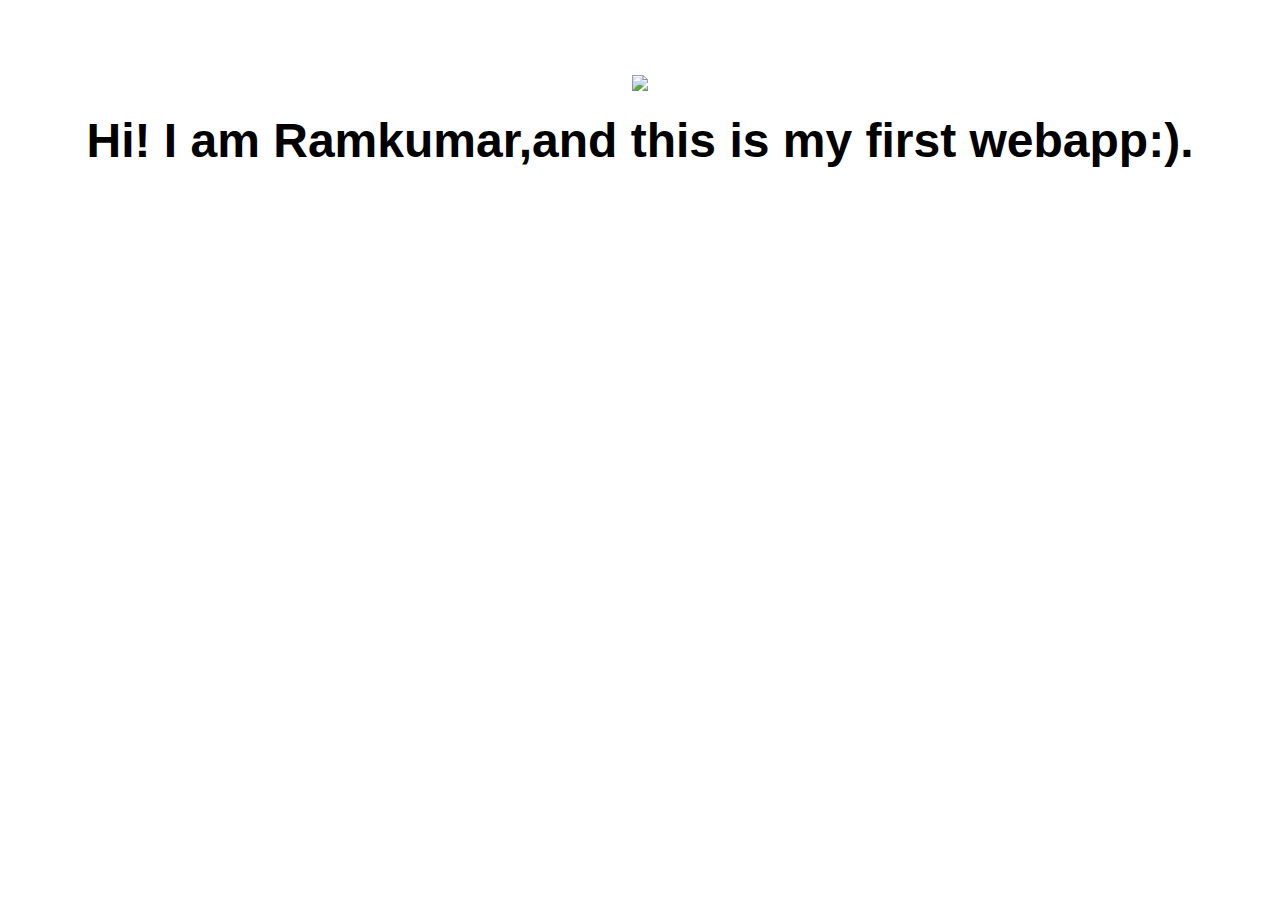
==== ui/index.html @ bf34e3f1 "[imad-console] Updates ui/index.html" ====
<!doctype html>
<html>
    <head>
        <link href="/ui/style.css" rel="stylesheet" />
    </head>
    <body>
        <div Id='main-text' class="center" >
            <img src="/ui/madi.png" class="img-medium"/>
        </div>
        <br>
        <div class="center text-big bold">
            Hi! I am Ramkumar,and this is my first webapp:).
        </div>
        <script>
            alert(`Hi,i am javascript`);
        </script>
        <script type="text/javascript" src="/ui/main.js">
        </script>
    </body>
</html>
---- ui/style.css ----
body {
    font-family: sans-serif;
    margin-top: 75px;
}

.center {
    text-align: center;
}

.text-big {
    font-size: 300%;
}

.bold {
    font-weight: bold;
}

.img-medium {
    height: 200px;
}

 .container{
    max-width: 800px;
    margin: 0 auto;
    color: #2b2b2b;
    font-family: sans-serif;
    padding-top: 60px;
    padding-left: 20px;
    padding-right: 20px;
 }
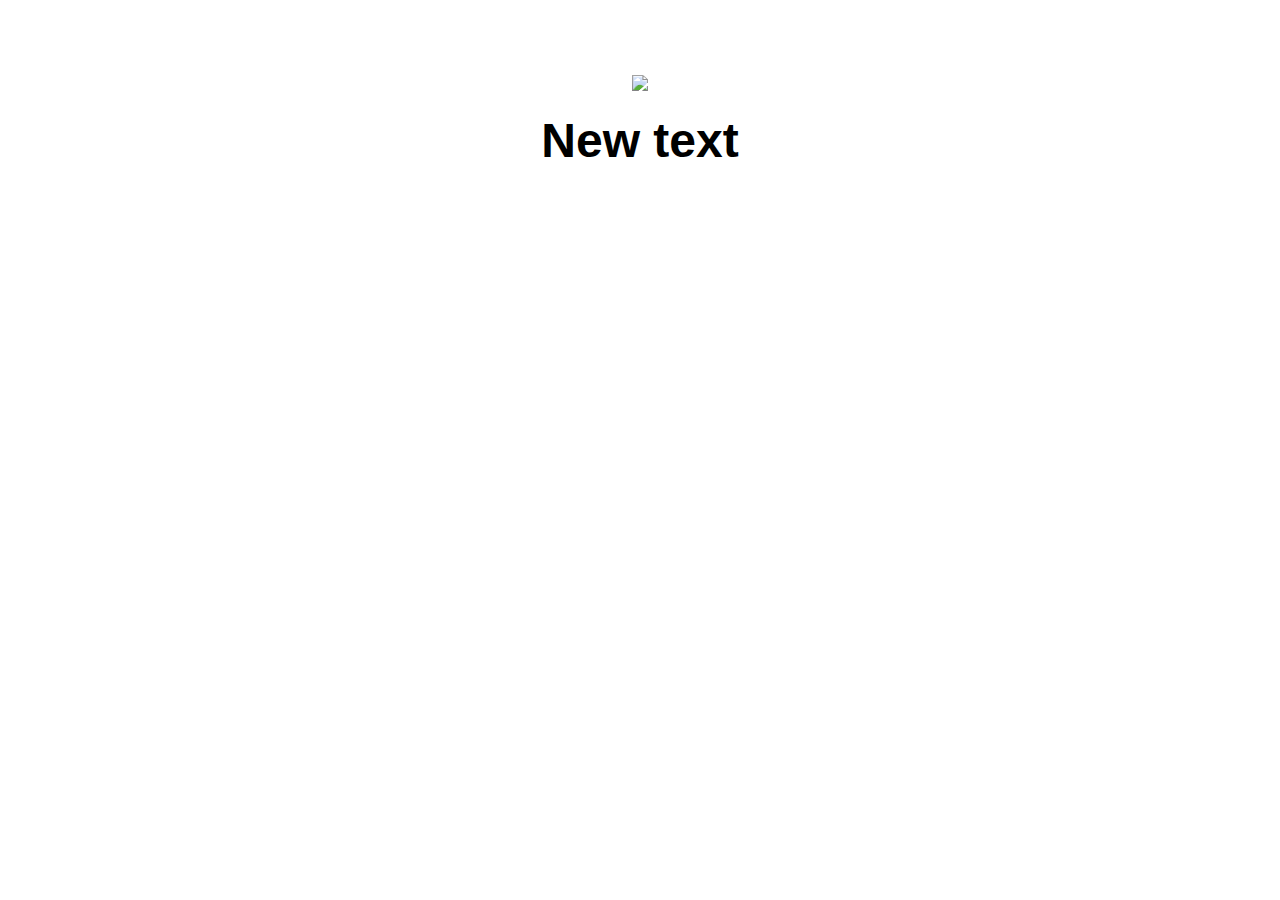
==== commit 7d2fbf15: "[imad-console] Updates ui/index.html" ====
--- a/ui/index.html
+++ b/ui/index.html
@@ -4,11 +4,11 @@
         <link href="/ui/style.css" rel="stylesheet" />
     </head>
     <body>
-        <div Id='main-text' class="center" >
+        <div  id='madi' class="center" >
             <img src="/ui/madi.png" class="img-medium"/>
         </div>
         <br>
-        <div class="center text-big bold">
+        <div id="main-text" class="center text-big bold">
             Hi! I am Ramkumar,and this is my first webapp:).
         </div>
         <script>
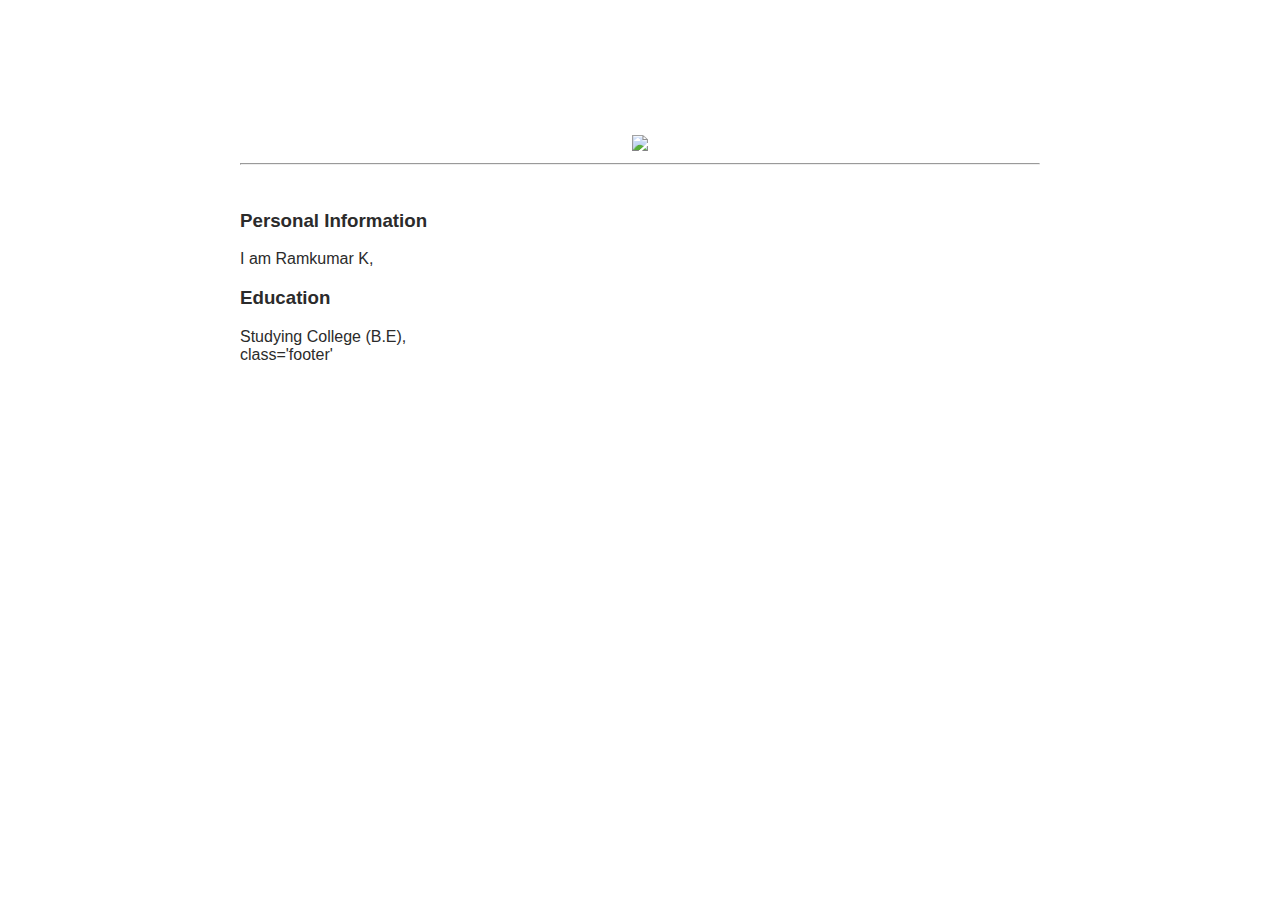
==== commit ef22a1cb: "[imad-console] Updates ui/index.html" ====
--- a/ui/index.html
+++ b/ui/index.html
@@ -4,16 +4,24 @@
         <link href="/ui/style.css" rel="stylesheet" />
     </head>
     <body>
-        <div  id='madi' class="center" >
-            <img src="/ui/madi.png" class="img-medium"/>
+        <div class="container">
+        <div   class="center" >
+            <img src="https://lh3.googleusercontent.com/-yO2VhNreVws/WU0l7QnHm8I/AAAAAAAAABw/pSAwlhF5i1MCBY5YePzdmJUBbJcTgsFGQCEwYBhgL/w139-h140-p/20170206_172401%25282%2529.jpg" class="img-medium"/>
         </div>
+        <hr>
         <br>
-        <div id="main-text" class="center text-big bold">
-            Hi! I am Ramkumar,and this is my first webapp:).
+        <h3>Personal Information</h3>
+        
+        <div>
+            I am Ramkumar K,
+        </div> 
+        <h3>Education</h3>
+        <div>
+            Studying College (B.E),
         </div>
-        <script>
-            alert(`Hi,i am javascript`);
-        </script>
+        <div> class='footer'
+        </div>
+        </div>
         <script type="text/javascript" src="/ui/main.js">
         </script>
     </body>
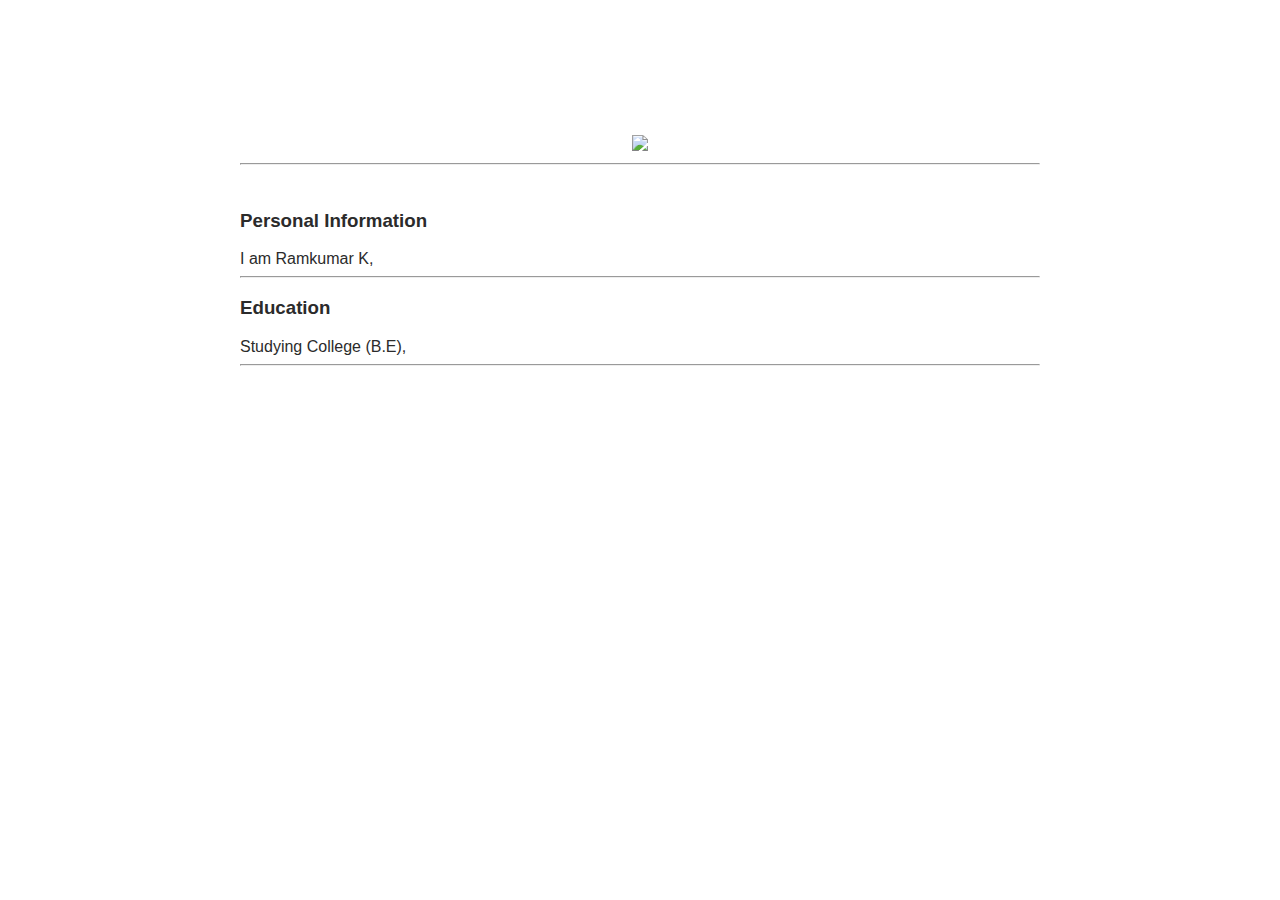
==== commit 91afbe50: "[imad-console] Updates ui/index.html" ====
--- a/ui/index.html
+++ b/ui/index.html
@@ -8,18 +8,20 @@
         <div   class="center" >
             <img src="https://lh3.googleusercontent.com/-yO2VhNreVws/WU0l7QnHm8I/AAAAAAAAABw/pSAwlhF5i1MCBY5YePzdmJUBbJcTgsFGQCEwYBhgL/w139-h140-p/20170206_172401%25282%2529.jpg" class="img-medium"/>
         </div>
-        <hr>
+        <hr/>
         <br>
         <h3>Personal Information</h3>
         
         <div>
             I am Ramkumar K,
         </div> 
+        <hr/>
         <h3>Education</h3>
         <div>
             Studying College (B.E),
         </div>
-        <div> class='footer'
+        <hr/>
+        <div class="footer">
         </div>
         </div>
         <script type="text/javascript" src="/ui/main.js">
